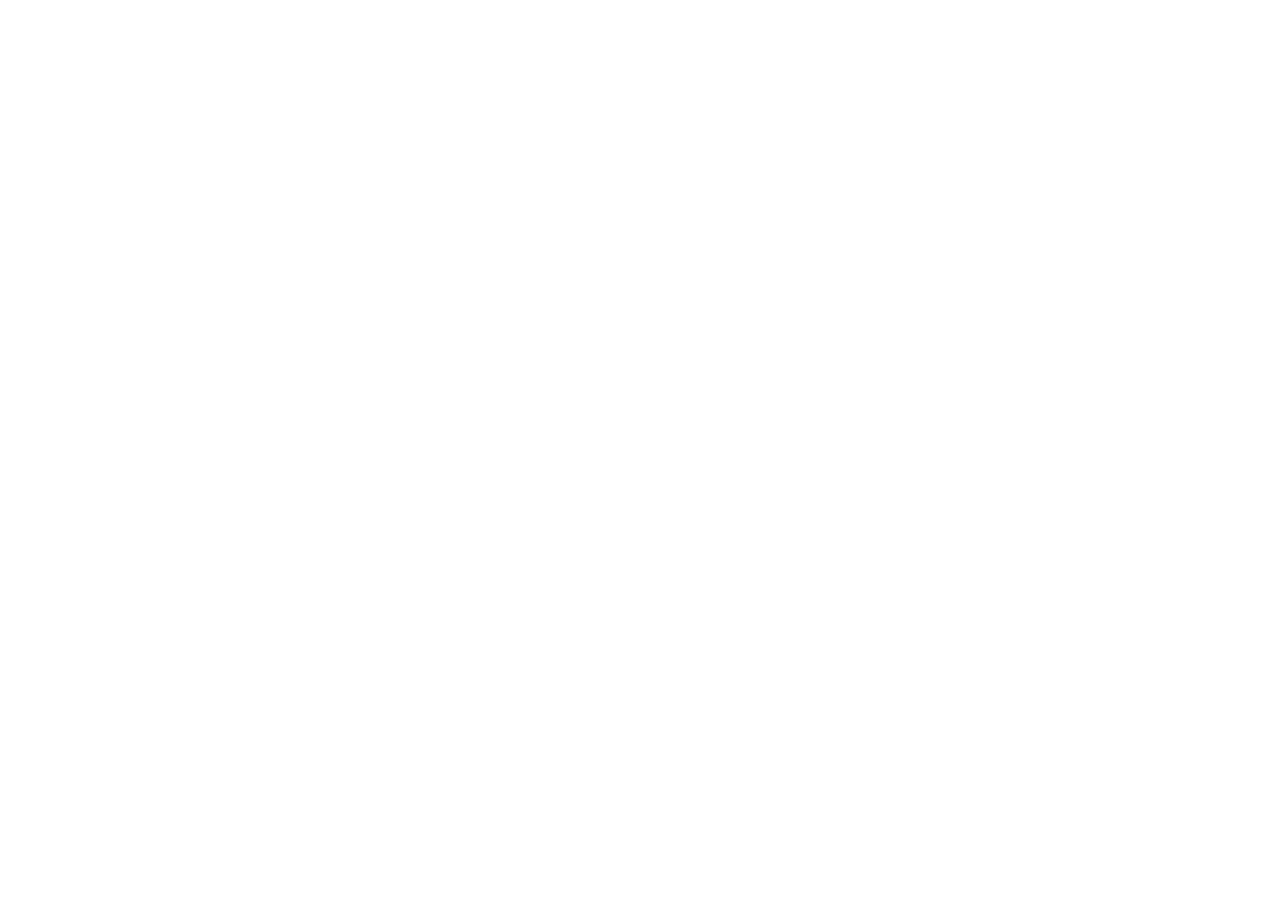
==== Bonus/index.html @ fc126270 "add index (bonus)" ====
<!DOCTYPE html>
<html lang="en">
<head>
    <meta charset="UTF-8">
    <meta http-equiv="X-UA-Compatible" content="IE=edge">
    <meta name="viewport" content="width=device-width, initial-scale=1.0">
    <title>Document</title>
</head>
<body>
    
</body>
</html>
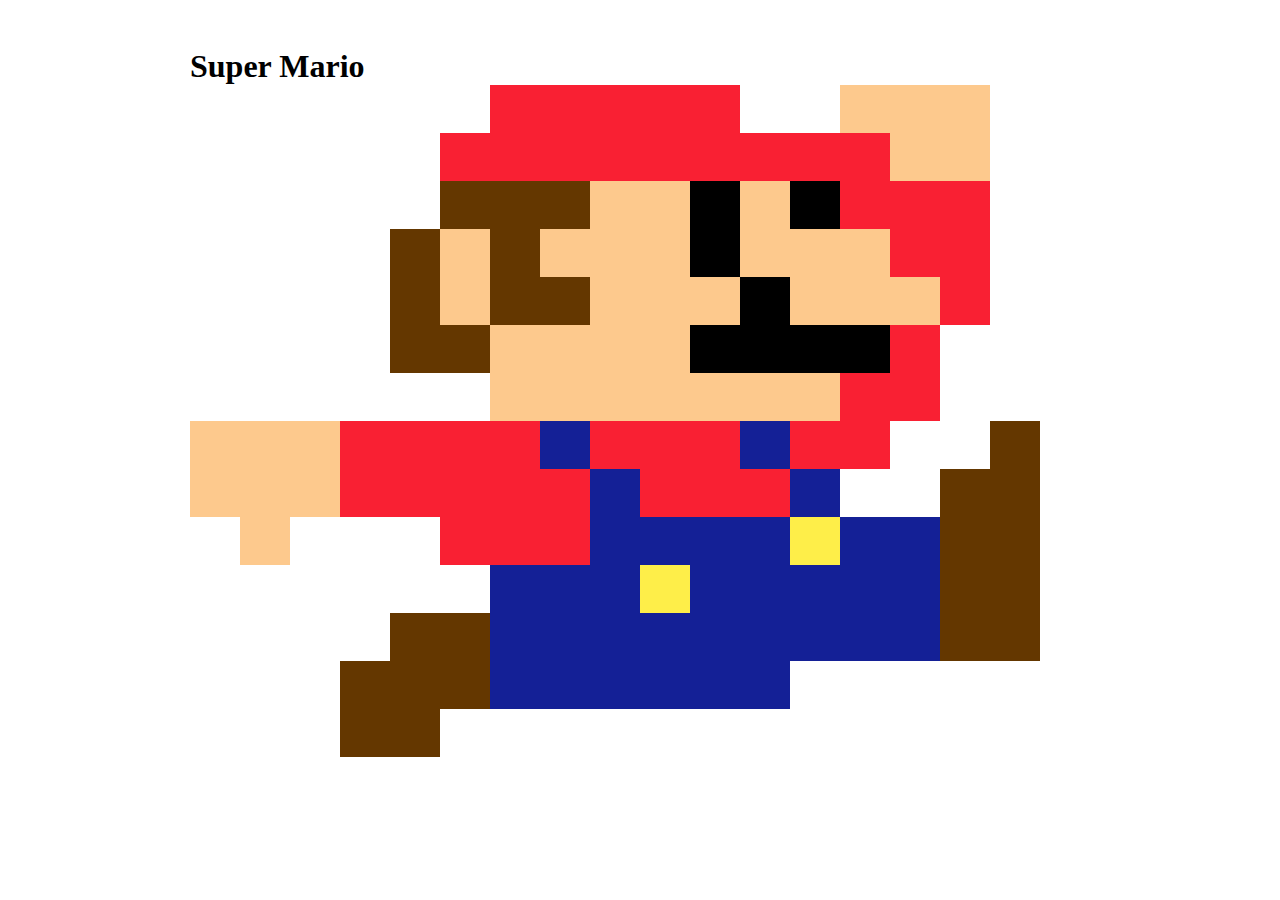
==== commit 23344d76: "bonus" ====
--- a/Bonus/index.html
+++ b/Bonus/index.html
@@ -1,12 +1,147 @@
 <!DOCTYPE html>
-<html lang="en">
+<html lang="it">
 <head>
     <meta charset="UTF-8">
-    <meta http-equiv="X-UA-Compatible" content="IE=edge">
     <meta name="viewport" content="width=device-width, initial-scale=1.0">
-    <title>Document</title>
+    <title>12Bool.pek</title>
+    <!-- Link -->
+    <link rel="stylesheet" href="12bool.css">
+    <link rel="stylesheet" href="style.css">
 </head>
+
+
 <body>
+
+    <div class="container">
+
+        <!-- sopra -->
+        <div class="row">
+            <div class="col-17"></div>
+        </div>
+        <h1>Super Mario</h1>
+
+        <!-- MARIO -->
+        <!-- cappello & mano -->
+        <div class="row">
+            <div class="offset-6"></div>
+            <div class="col-5 red"></div>
+            <div class="offset-2"></div>
+            <div class="col-3 pelle"></div>
+            <div class="offset-1"></div>
+        </div>
+
+        <div class="row">
+            <div class="offset-5"></div>
+            <div class="col-9 red"></div>
+            <div class="col-2 pelle"></div>
+            <div class="offset-1"></div>
+        </div>
+
+        <!-- viso -->
+        <div class="row">
+            <div class="offset-5"></div>
+            <div class="col-3 brown"></div>
+            <div class="col-2 pelle"></div>
+            <div class="col-1 black"></div>
+            <div class="col-1 pelle"></div>
+            <div class="col-1 black"></div>
+            <div class="col-3 red"></div>
+            <div class="offset-1"></div>
+        </div>
+        <div class="row">
+            <div class="offset-4"></div>
+            <div class="col-1 brown"></div>
+            <div class="col-1 pelle"></div>
+            <div class="col-1 brown"></div>
+            <div class="col-3 pelle"></div>
+            <div class="col-1 black"></div>
+            <div class="col-3 pelle"></div>
+            <div class="col-2 red"></div>
+            <div class="offset-1"></div>
+        </div>
+        <div class="row">
+            <div class="offset-4"></div>
+            <div class="col-1 brown"></div>
+            <div class="col-1 pelle"></div>
+            <div class="col-2 brown"></div>
+            <div class="col-3 pelle"></div>
+            <div class="col-1 black"></div>
+            <div class="col-3 pelle"></div>
+            <div class="col-1 red"></div>
+            <div class="offset-1"></div>
+        </div>
+        <div class="row">
+            <div class="offset-4"></div>
+            <div class="col-2 brown"></div>
+            <div class="col-4 pelle"></div>
+            <div class="col-4 black"></div>
+            <div class="col-1 red"></div>
+            <div class="offset-2"></div>
+        </div>
+        <div class="row">
+            <div class="offset-6"></div>
+            <div class="col-7 pelle"></div>
+            <div class="col-2 red"></div>
+            <div class="offset-2"></div>
+        </div>
+
+        <!-- corpo -->
+        <div class="row">
+            <div class="col-3 pelle"></div>
+            <div class="col-4 red"></div>
+            <div class="col-1 blue"></div>
+            <div class="col-3 red"></div>
+            <div class="col-1 blue"></div>
+            <div class="col-2 red"></div>
+            <div class="offset-2"></div>
+            <div class="col-1 brown"></div>
+        </div>
+        <div class="row">
+            <div class="col-3 pelle"></div>
+            <div class="col-5 red"></div>
+            <div class="col-1 blue"></div>
+            <div class="col-3 red"></div>
+            <div class="col-1 blue"></div>
+            <div class="offset-2"></div>
+            <div class="col-2 brown"></div>
+        </div>
+        <div class="row">
+            <div class="offset-1"></div>
+            <div class="col-1 pelle"></div>
+            <div class="offset-3"></div>
+            <div class="col-3 red"></div>
+            <div class="col-4 blue"></div>
+            <div class="col-1 bottone"></div>
+            <div class="col-2 blue"></div>
+            <div class="col-2 brown"></div>
+        </div>
+        <div class="row">
+            <div class="offset-6"></div>
+            <div class="col-3 blue"></div>
+            <div class="col-1 bottone"></div>
+            <div class="col-5 blue"></div>
+            <div class="col-2 brown"></div>
+        </div>
+        <div class="row">
+            <div class="offset-4"></div>
+            <div class="col-2 brown"></div>
+            <div class="col-9 blue"></div>
+            <div class="col-2 brown"></div>
+        </div>
+        <div class="row">
+            <div class="offset-3"></div>
+            <div class="col-3 brown"></div>
+            <div class="col-6 blue"></div>
+            <div class="offset-5"></div>
+        </div>
+        <div class="row">
+            <div class="offset-3"></div>
+            <div class="col-2 brown"></div>
+            <div class="offset-12"></div>
+        </div>
+
+    </div>
+
     
 </body>
 </html>--- a/Bonus/12bool.css
+++ b/Bonus/12bool.css
@@ -0,0 +1,150 @@
+*, *::after, *::before {
+    margin: 0;
+    padding: 0;
+    box-sizing: border-box;
+}
+
+/************ GENERALI ************/
+.container {
+    max-width: 900px;
+    margin-inline: auto;
+    margin-bottom: 1em;
+}
+
+.row {
+    display: flex;
+    flex-wrap: wrap;
+}
+
+/************ COL ************/
+.col-1 {
+    flex-basis: calc((100% / 18) * 1);
+    max-width: calc((100% / 18) * 1);
+}
+
+.col-2 {
+    flex-basis: calc((100% / 18) * 2);
+    max-width: calc((100% / 18) * 2);
+}
+
+.col-3 {
+    flex-basis: calc((100% / 18) * 3);
+    max-width: calc((100% / 18) * 3);
+}
+
+.col-4 {
+    flex-basis: calc((100% / 18) * 4);
+    max-width: calc((100% / 18) * 4);
+}
+
+.col-5 {
+    flex-basis: calc((100% / 18) * 5);
+    max-width: calc((100% / 18) * 5);
+}
+
+.col-6 {
+    flex-basis: calc((100% / 18) * 6);
+    max-width: calc((100% / 18) * 6);
+}
+
+.col-7 {
+    flex-basis: calc((100% / 18) * 7);
+    max-width: calc((100% / 18) * 7);
+}
+
+.col-8 {
+    flex-basis: calc((100% / 18) * 8);
+    max-width: calc((100% / 18) * 8);
+}
+
+.col-9 {
+    flex-basis: calc((100% / 18) * 9);
+    max-width: calc((100% / 18) * 9);
+}
+
+.col-10 {
+    flex-basis: calc((100% / 18) * 10);
+    max-width: calc((100% / 18) * 10);
+}
+
+.col-11 {
+    flex-basis: calc((100% / 18) * 11);
+    max-width: calc((100% / 18) * 11);
+}
+
+.col-12 {
+    flex-basis: calc((100% / 18) * 12);
+    max-width: calc((100% / 18) * 12);
+}
+
+.col-13 {
+    flex-basis: calc((100% / 18) * 13);
+    max-width: calc((100% / 18) * 13);
+}
+
+.col-14 {
+    flex-basis: calc((100% / 18) * 14);
+    max-width: calc((100% / 18) * 14);
+}
+
+.col-15 {
+    flex-basis: calc((100% / 18) * 15);
+    max-width: calc((100% / 18) * 15);
+}
+
+.col-16 {
+    flex-basis: calc((100% / 18) * 16);
+    max-width: calc((100% / 18) * 16);
+}
+
+.col-17 {
+    flex-basis: calc((100% / 18) * 17);
+    max-width: calc((100% / 18) * 17);
+}
+
+
+/************ OFFSET ************/
+
+.offset-1 {
+    margin-left: calc((100% / 18) * 1);
+}
+
+.offset-2 {
+    margin-left: calc((100% / 18) * 2);
+}
+
+.offset-3 {
+    margin-left: calc((100% / 18) * 3);
+}
+
+.offset-4 {
+    margin-left: calc((100% / 18) * 4);
+}
+
+.offset-5 {
+    margin-left: calc((100% / 18) * 5);
+}
+
+.offset-6 {
+    margin-left: calc((100% / 18) * 6);
+}
+
+.offset-7 {
+    margin-left: calc((100% / 18) * 7);
+}
+
+.offset-8 {
+    margin-left: calc((100% / 18) * 8);
+}
+
+.offset-9 {
+    margin-left: calc((100% / 18) * 9);
+}
+
+.offset-10 {
+    margin-left: calc((100% / 18) * 10);
+}
+
+.offset-11 {
+    margin-left: calc((100% / 18) * 11);
+}--- a/Bonus/style.css
+++ b/Bonus/style.css
@@ -0,0 +1,32 @@
+[class*="col-"] {
+    height: 3em;
+    /* border: 1px solid black; */
+}
+
+[class*="off"] {
+    height: 3em;
+}
+
+.black {
+    background-color: black;
+}
+
+.red {
+    background-color: #F92033;
+}
+
+.blue {
+    background-color: #142096;
+}
+
+.bottone {
+    background-color: #FEEE49;
+}
+
+.pelle {
+    background-color: #FDC98D;
+}
+
+.brown {
+    background-color: #643700;
+}